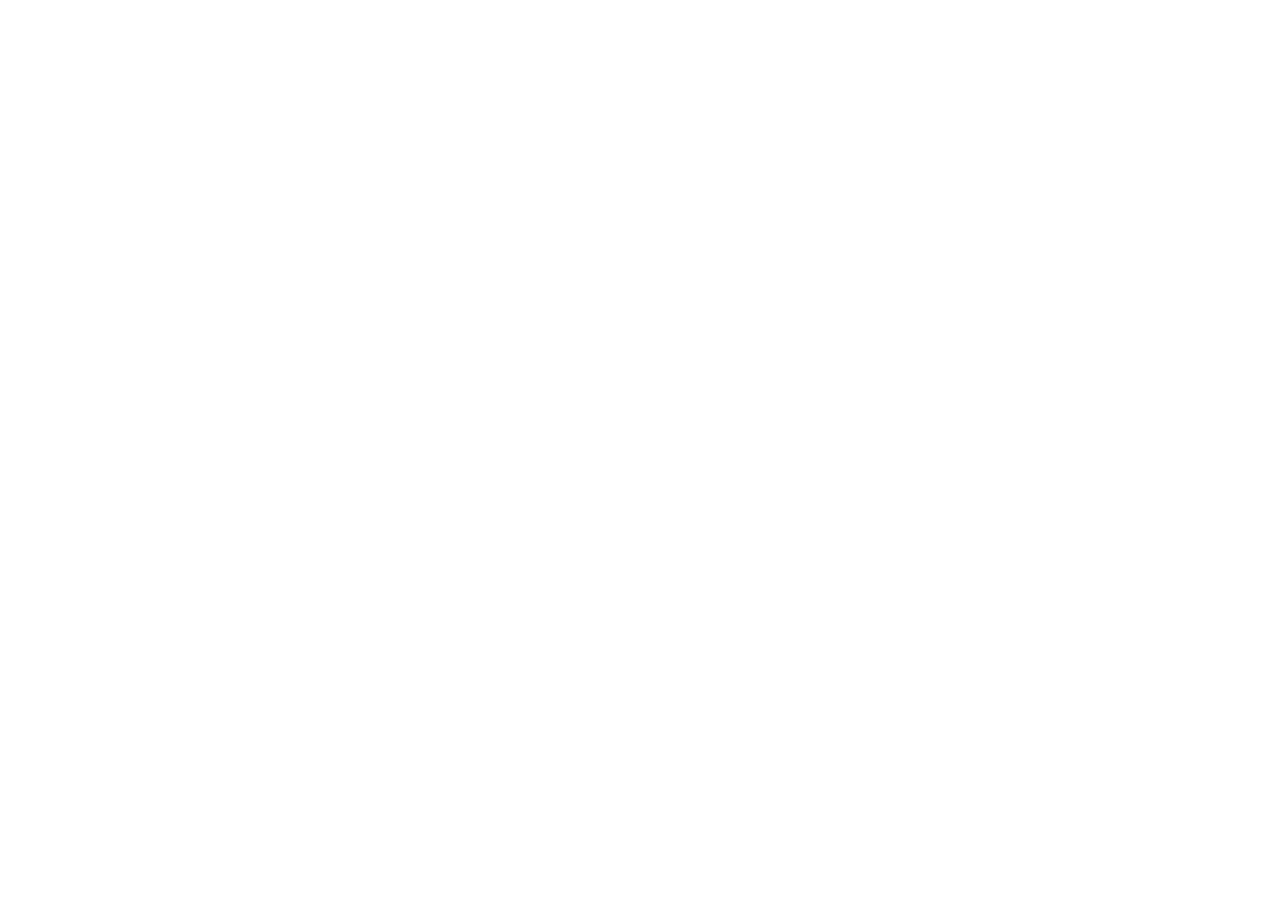
==== templates/utils/index.html @ af57b549 "feat: Initialize index.html code" ====
<!DOCTYPE html>
<html lang="en">
<head>
    <meta charset="UTF-8">
    <meta name="viewport" content="width=device-width, initial-scale=1.0">
    <title>Insight-edge</title>
</head>
<body>
    
</body>
</html>
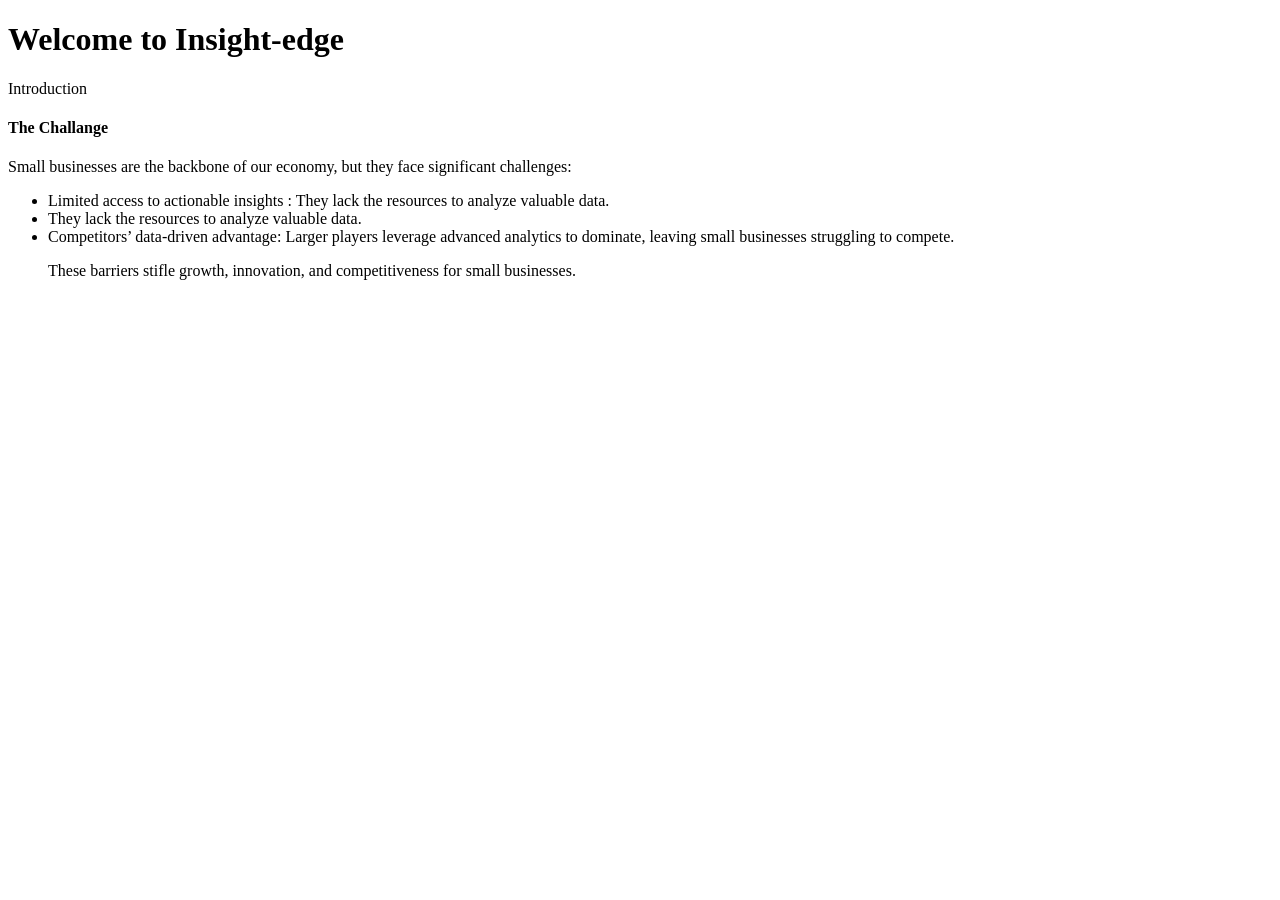
==== commit 471324cb: "feat: Add introduction to the file" ====
--- a/templates/utils/index.html
+++ b/templates/utils/index.html
@@ -4,6 +4,32 @@
     <meta charset="UTF-8">
     <meta name="viewport" content="width=device-width, initial-scale=1.0">
     <title>Insight-edge</title>
+    <h1> Welcome to Insight-edge</h1>
+    <div>Introduction
+        <h4>The Challange</h4>
+
+        <p>Small businesses are the backbone of our economy, but they face significant challenges:
+</p>
+
+<ul>
+    
+    <li>
+
+        Limited access to actionable insights : They lack the resources to analyze valuable data.
+    </li>
+        
+    <li>
+        They lack the resources to analyze valuable data.
+    </li>
+    <li>
+        Competitors’ data-driven advantage: Larger players leverage advanced analytics to dominate, leaving small businesses struggling to compete.
+    </li>
+            
+    
+    <p>These barriers stifle growth, innovation, and competitiveness for small businesses.</p>
+</div>
+</ul>
+
 </head>
 <body>
     
